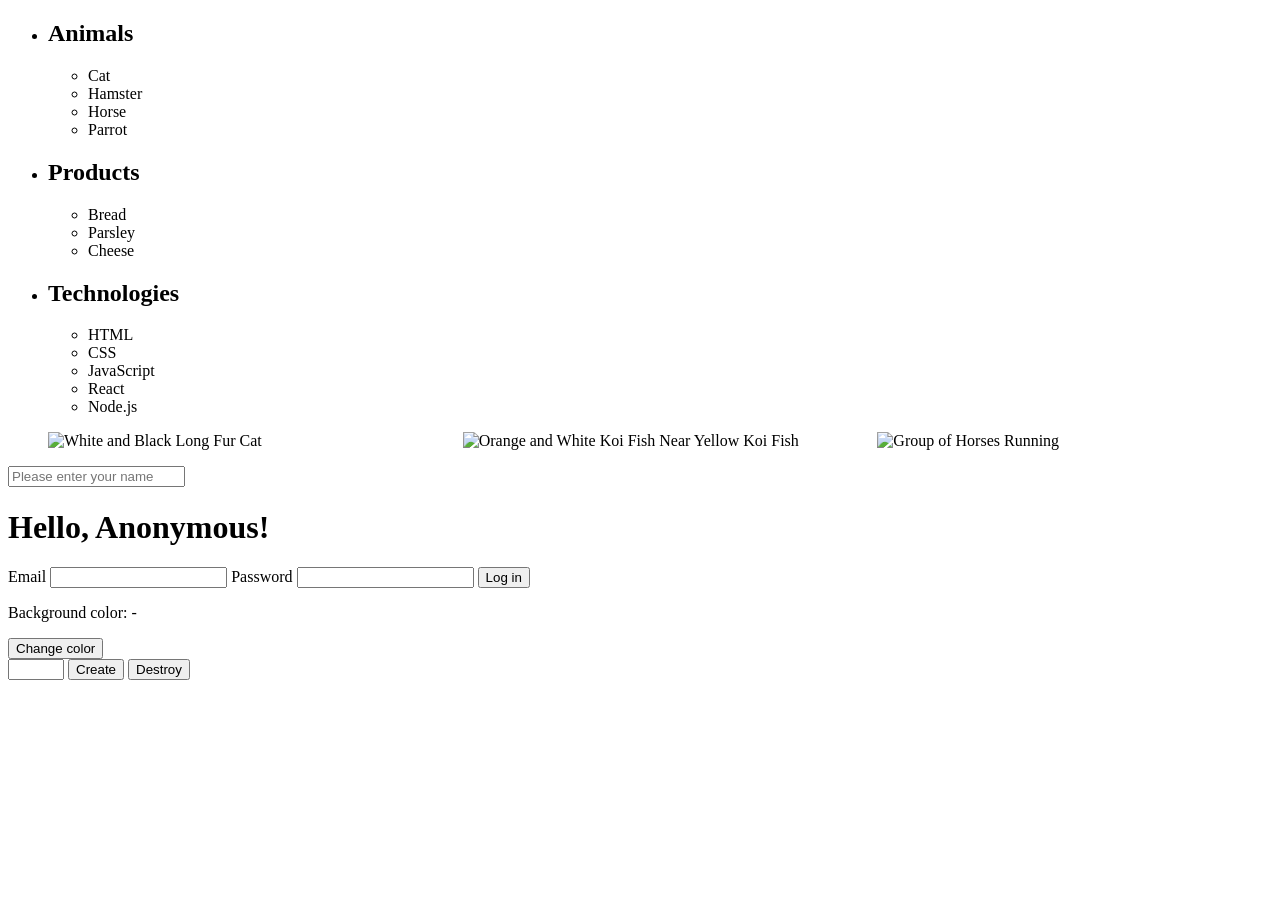
==== index.html @ 82b75857 "made task" ====
<!doctype html>
<html lang="en">
<head>
    <meta charset="UTF-8">
    <meta name="viewport"
          content="width=device-width, user-scalable=no, initial-scale=1.0, maximum-scale=1.0, minimum-scale=1.0">
    <meta http-equiv="X-UA-Compatible" content="ie=edge">
    <link rel="stylesheet" type="text/css" href="./css/styles.css">
    <title>Document</title>
</head>
<body>

<ul id="categories">
    <li class="item">
        <h2>Animals</h2>
        <ul>
            <li>Cat</li>
            <li>Hamster</li>
            <li>Horse</li>
            <li>Parrot</li>
        </ul>
    </li>
    <li class="item">
        <h2>Products</h2>
        <ul>
            <li>Bread</li>
            <li>Parsley</li>
            <li>Cheese</li>
        </ul>
    </li>
    <li class="item">
        <h2>Technologies</h2>
        <ul>
            <li>HTML</li>
            <li>CSS</li>
            <li>JavaScript</li>
            <li>React</li>
            <li>Node.js</li>
        </ul>
    </li>
</ul>

<ul class="gallery"></ul>

<input type="text" id="name-input" placeholder="Please enter your name" />
<h1>Hello, <span id="name-output">Anonymous</span>!</h1>

<form class="login-form">
    <label>
        Email
        <input type="email" name="email" />
    </label>
    <label>
        Password
        <input type="password" name="password" />
    </label>
    <button type="submit">Log in</button>
</form>

<div class="widget">
    <p>Background color: <span class="color">-</span></p>
    <button type="button" class="change-color">Change color</button>
</div>

<div id="controls">
    <input type="number" min="1" max="100" step="1" />
    <button type="button" data-create>Create</button>
    <button type="button" data-destroy>Destroy</button>
</div>

<div id="boxes"></div>

<script src="./js/task-1.js"></script>
<script src="./js/task-2.js"></script>
<script src="./js/task-3.js"></script>
<script src="./js/task-4.js"></script>
<script src="./js/task-5.js"></script>
<script src="./js/task-6.js"></script>
</body>
</html>
---- css/styles.css ----
.gallery {
    display: flex;
    justify-content: center;
    gap: 20px;
}

.gallery li {
    flex: 1;
    list-style-type: none;
}

.gallery li img {
    object-fit: cover;
    width: 100%;
    height: 100%;
}
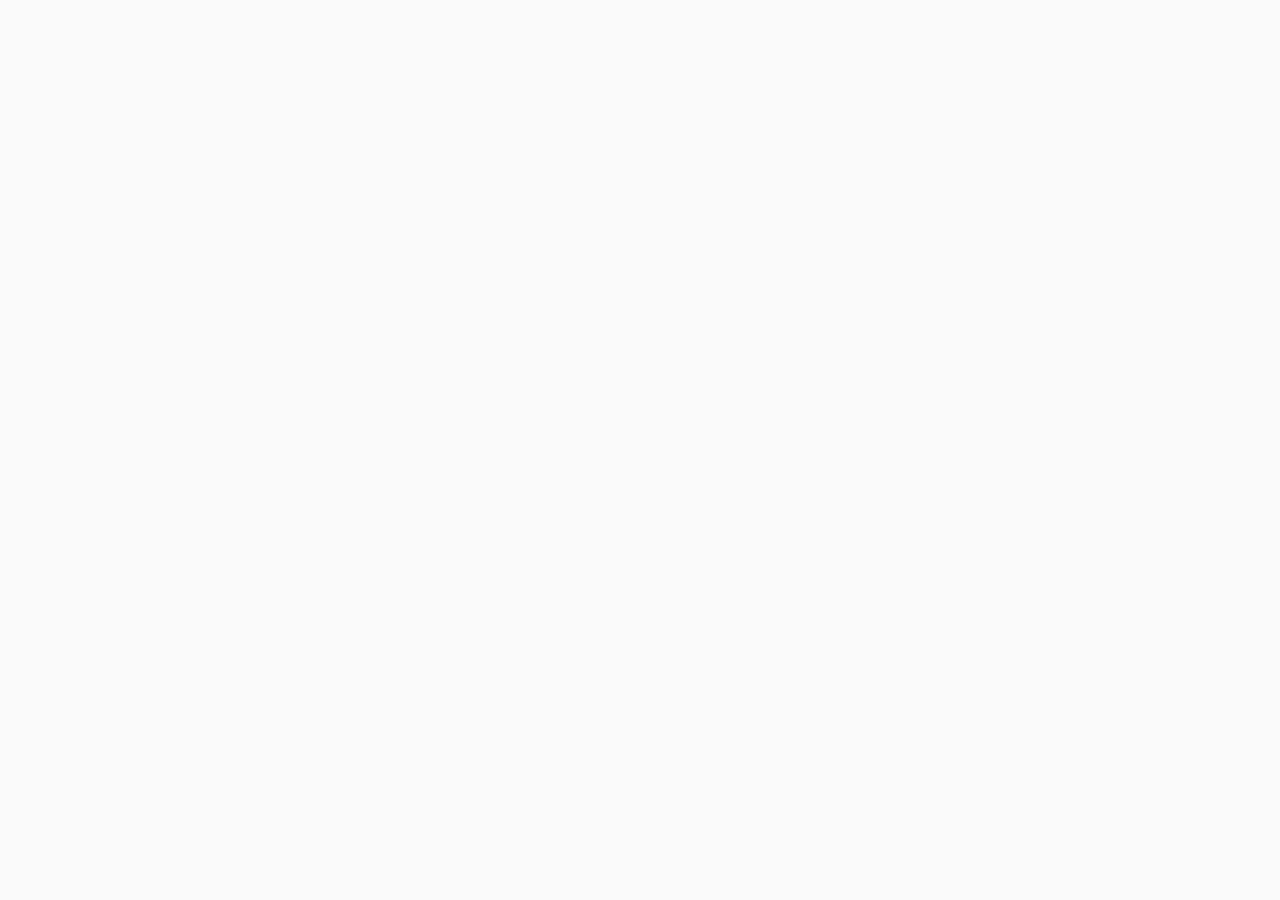
==== commit 9dc4fe01: "made task" ====
--- a/index.html
+++ b/index.html
@@ -5,70 +5,10 @@
     <meta name="viewport"
           content="width=device-width, user-scalable=no, initial-scale=1.0, maximum-scale=1.0, minimum-scale=1.0">
     <meta http-equiv="X-UA-Compatible" content="ie=edge">
-    <link rel="stylesheet" type="text/css" href="./css/styles.css">
+    <link rel="stylesheet" type="text/css" href="./css/common.css">
     <title>Document</title>
 </head>
 <body>
-
-<ul id="categories">
-    <li class="item">
-        <h2>Animals</h2>
-        <ul>
-            <li>Cat</li>
-            <li>Hamster</li>
-            <li>Horse</li>
-            <li>Parrot</li>
-        </ul>
-    </li>
-    <li class="item">
-        <h2>Products</h2>
-        <ul>
-            <li>Bread</li>
-            <li>Parsley</li>
-            <li>Cheese</li>
-        </ul>
-    </li>
-    <li class="item">
-        <h2>Technologies</h2>
-        <ul>
-            <li>HTML</li>
-            <li>CSS</li>
-            <li>JavaScript</li>
-            <li>React</li>
-            <li>Node.js</li>
-        </ul>
-    </li>
-</ul>
-
-<ul class="gallery"></ul>
-
-<input type="text" id="name-input" placeholder="Please enter your name" />
-<h1>Hello, <span id="name-output">Anonymous</span>!</h1>
-
-<form class="login-form">
-    <label>
-        Email
-        <input type="email" name="email" />
-    </label>
-    <label>
-        Password
-        <input type="password" name="password" />
-    </label>
-    <button type="submit">Log in</button>
-</form>
-
-<div class="widget">
-    <p>Background color: <span class="color">-</span></p>
-    <button type="button" class="change-color">Change color</button>
-</div>
-
-<div id="controls">
-    <input type="number" min="1" max="100" step="1" />
-    <button type="button" data-create>Create</button>
-    <button type="button" data-destroy>Destroy</button>
-</div>
-
-<div id="boxes"></div>
 
 <script src="./js/task-1.js"></script>
 <script src="./js/task-2.js"></script>
--- a/css/common.css
+++ b/css/common.css
@@ -0,0 +1,31 @@
+* {
+    box-sizing: border-box;
+}
+
+body {
+    margin: 16px;
+    font-family: -apple-system, BlinkMacSystemFont, 'Segoe UI', Roboto, Oxygen,
+    Ubuntu, Cantarell, 'Open Sans', 'Helvetica Neue', sans-serif;
+    -webkit-font-smoothing: antialiased;
+    -moz-osx-font-smoothing: grayscale;
+    background-color: #fafafa;
+    color: #212121;
+    line-height: 1.5;
+}
+
+.gallery {
+    display: flex;
+    justify-content: center;
+    gap: 20px;
+}
+
+.gallery li {
+    flex: 1;
+    list-style-type: none;
+}
+
+.gallery li img {
+    object-fit: cover;
+    width: 100%;
+    height: 100%;
+}
